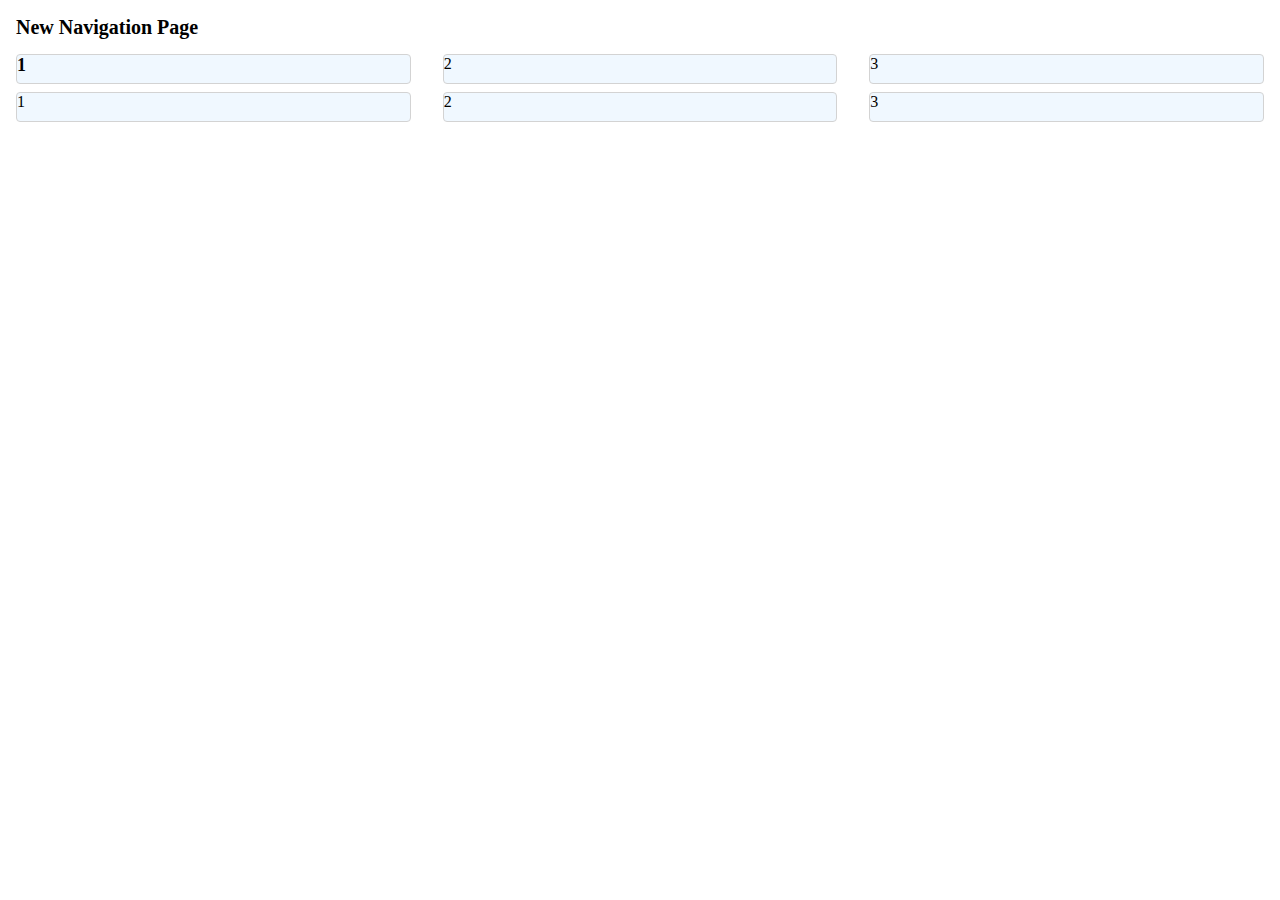
==== newhp2.html @ 9b763500 "edited css2" ====
<html lang="zh-CN">
<head>
    <meta charset="utf-8">
    <title>New Navigation Page</title>
    <link rel="stylesheet" href="ref/styles2.css" type="text/css"/>
    <script type="text/javascript" src="http://lib.sinaapp.com/js/jquery/1.9.1/jquery-1.9.1.min.js"></script>
    <script type="text/javascript" src="ref/buttons2.js"></script>
    <meta name="viewport" content="width=device-width">
    <link href="ref/bootstrap-responsive.css" rel="stylesheet">
</head>
<body>
<div class="container-fluid">
    <div class="row-fluid">
        <div class="span5"><h1>New Navigation Page</h1></div>
    </div>
    <div class="row-fluid">
        <div class="span4">
            <h2>1</h2>
        </div>
        <div class="span4">
            2
        </div>
        <div class="span4">
            3
        </div>
    </div>
    <div class="row-fluid">
        <div class="span4">
            1
        </div>
        <div class="span4">
            2
        </div>
        <div class="span4">
            3
        </div>
    </div>
</div>
</body>
</html>
---- ref/styles2.css ----
* {
    margin: 0;
    padding: 0;
    border: 0;
    font-family: "源ノ角ゴシック", serif;
}

body {
    margin: 1em;
}

h1, h2 {
    font-family: "源ノ角ゴシック", serif;
}

h1 {
    font-size: 20px;
}

h2 {
    font-size: 18px;
}

.row-fluid {
    margin: 0 0 0.5em 0;
}

.row-fluid .span4 {
    border: 1px solid lightgray;
    border-radius: 0.25em;
    background-color: aliceblue;
}

.span4 ul {
    padding: 0.5em;
}
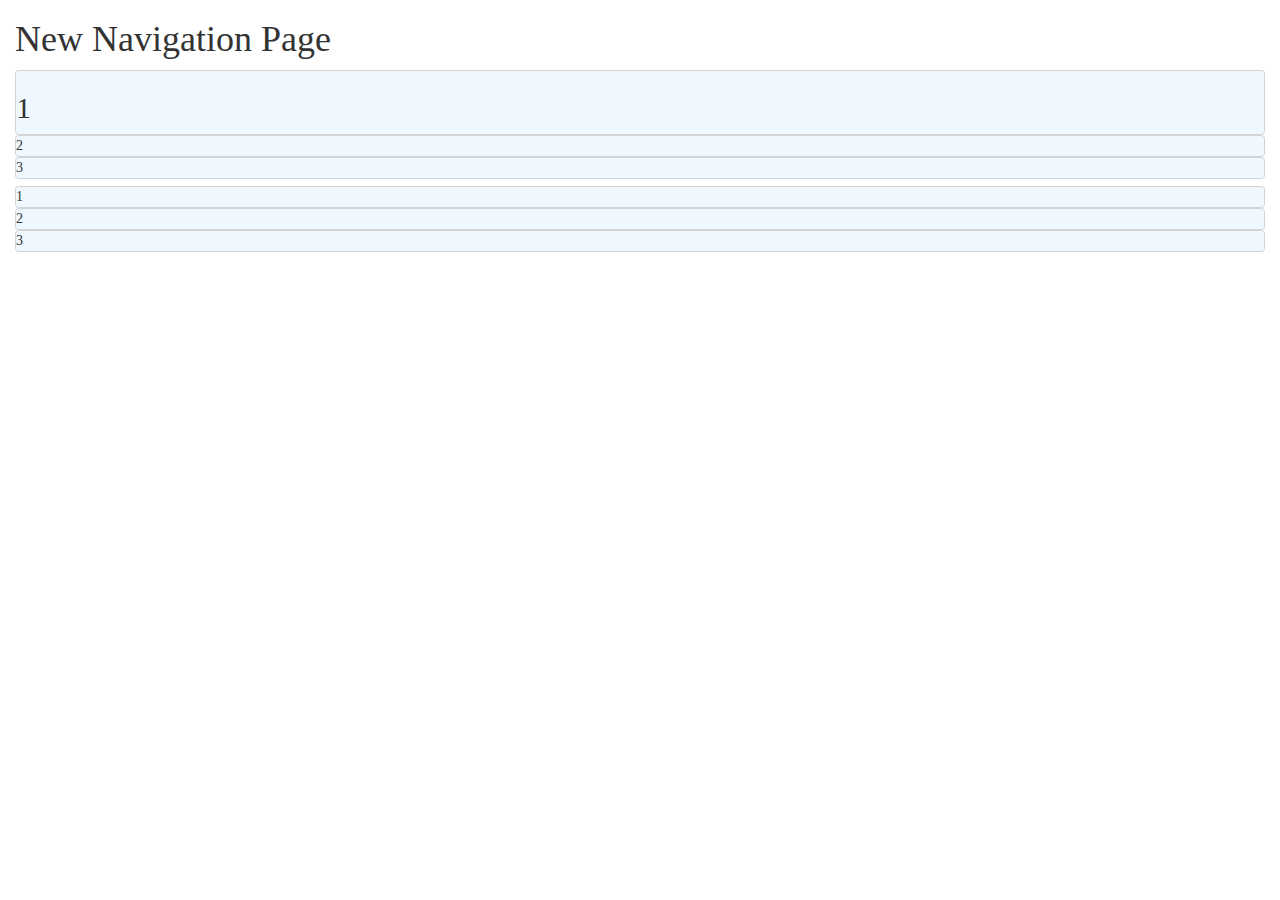
==== commit 1bfaab88: "edit ref" ====
--- a/newhp2.html
+++ b/newhp2.html
@@ -2,11 +2,13 @@
 <head>
     <meta charset="utf-8">
     <title>New Navigation Page</title>
-    <link rel="stylesheet" href="ref/styles2.css" type="text/css"/>
     <script type="text/javascript" src="http://lib.sinaapp.com/js/jquery/1.9.1/jquery-1.9.1.min.js"></script>
+	
+	<link rel="stylesheet" href="ref/styles2.css" type="text/css"/>
     <script type="text/javascript" src="ref/buttons2.js"></script>
-    <meta name="viewport" content="width=device-width">
-    <link href="ref/bootstrap-responsive.css" rel="stylesheet">
+	
+    <meta name="viewport" content="width=device-width, initial-scale=1.0">
+    <link href="https://maxcdn.bootstrapcdn.com/bootstrap/3.3.7/css/bootstrap.min.css" rel="stylesheet">
 </head>
 <body>
 <div class="container-fluid">
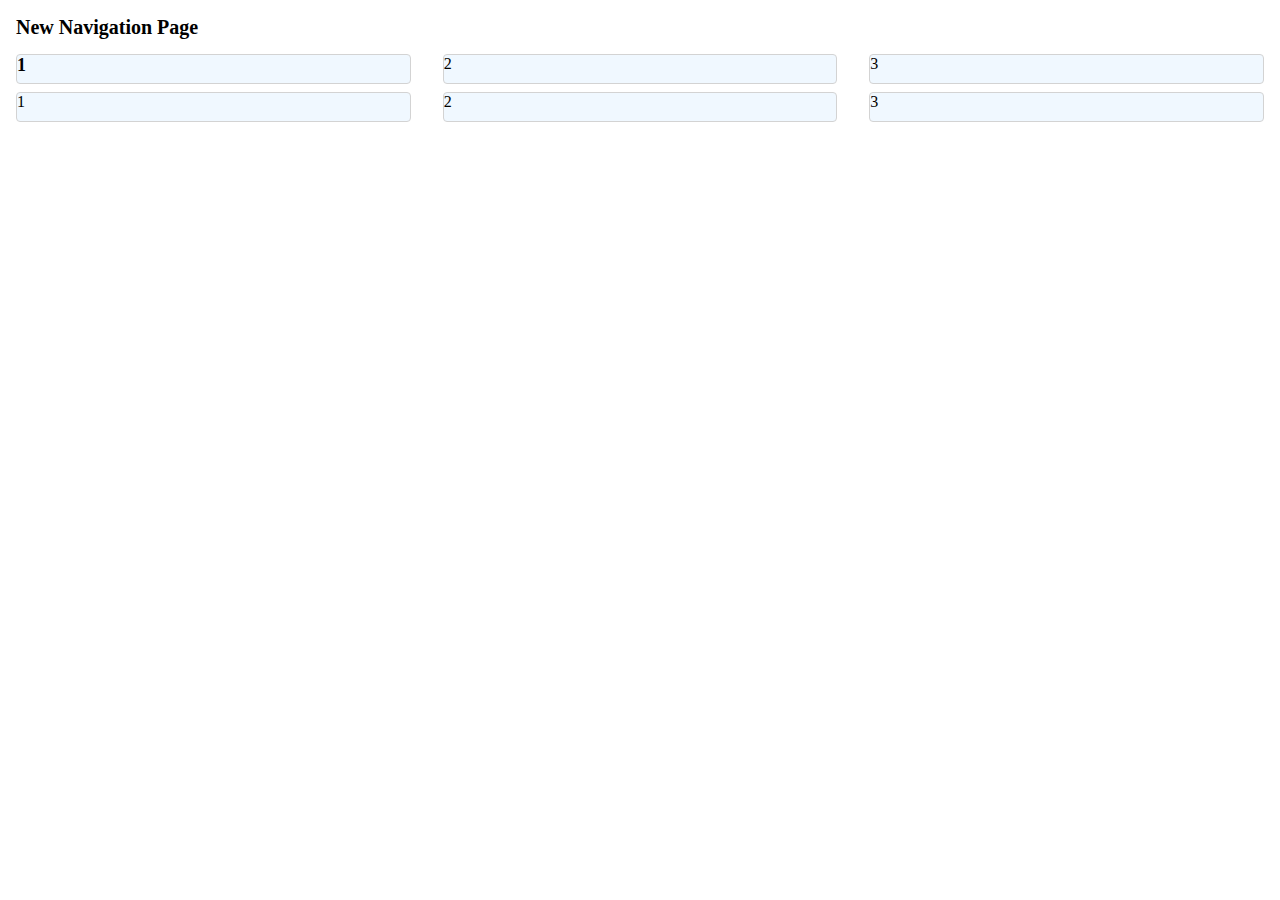
==== commit 68f75480: "emmm" ====
--- a/newhp2.html
+++ b/newhp2.html
@@ -2,13 +2,11 @@
 <head>
     <meta charset="utf-8">
     <title>New Navigation Page</title>
+    <link rel="stylesheet" href="ref/styles2.css" type="text/css"/>
     <script type="text/javascript" src="http://lib.sinaapp.com/js/jquery/1.9.1/jquery-1.9.1.min.js"></script>
-	
-	<link rel="stylesheet" href="ref/styles2.css" type="text/css"/>
     <script type="text/javascript" src="ref/buttons2.js"></script>
-	
-    <meta name="viewport" content="width=device-width, initial-scale=1.0">
-    <link href="https://maxcdn.bootstrapcdn.com/bootstrap/3.3.7/css/bootstrap.min.css" rel="stylesheet">
+    <meta name="viewport" content="width=device-width">
+    <link href="ref/bootstrap-responsive.css" rel="stylesheet">
 </head>
 <body>
 <div class="container-fluid">
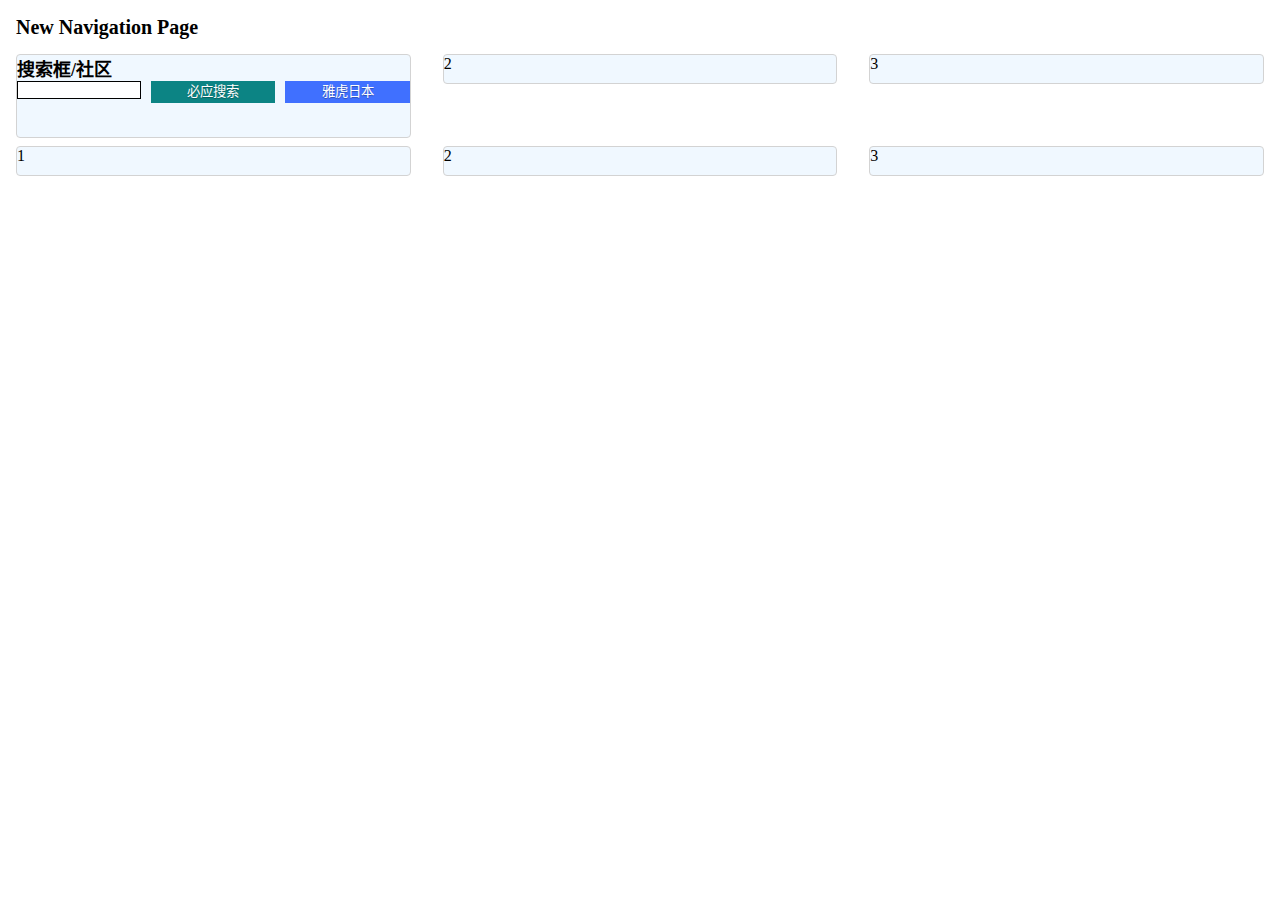
==== commit eb50bdb7: "search box added. updated css." ====
--- a/newhp2.html
+++ b/newhp2.html
@@ -11,11 +11,24 @@
 <body>
 <div class="container-fluid">
     <div class="row-fluid">
-        <div class="span5"><h1>New Navigation Page</h1></div>
+        <div class="span5"><h1 style="font-size: 20px;">New Navigation Page</h1></div>
     </div>
     <div class="row-fluid">
         <div class="span4">
-            <h2>1</h2>
+            <h2>搜索框/社区</h2>
+
+            <div class="row-fluid multi-search">
+                <div class="span4"><input type="text" id="webSearchKey"></div>
+                <div class="span4">
+                    <button id="bing" style="background-color: rgb(12, 132, 132)">必应搜索</button>
+                </div>
+                <div class="span4">
+                    <button id="yahoo" style="background-color: rgb(64, 112, 255)">雅虎日本</button>
+                </div>
+            </div>
+            <ul>
+                <li></li>
+            </ul>
         </div>
         <div class="span4">
             2
--- a/ref/styles2.css
+++ b/ref/styles2.css
@@ -9,23 +9,37 @@
     margin: 1em;
 }
 
-h1, h2 {
-    font-family: "源ノ角ゴシック", serif;
+h2 {
+    font-size: 18px;
 }
 
-h1 {
-    font-size: 20px;
+li {
+    list-style-type: none;
+    margin:2px 0;
 }
 
-h2 {
-    font-size: 18px;
+input[type=text], button {
+    border: 1px black solid;
+}
+
+button {
+    padding: 1px 6px;
+    line-height: 150%;
+    text-shadow: 0px 1px 1px rgba(0, 0, 0, 0.3);
+    color: #ffffff;
+    cursor: hand;
+    border: 1px #666666;
+}
+
+button:hover {
+    box-shadow: 0px 1px 2px rgba(0, 0, 0, 0.2);
 }
 
 .row-fluid {
     margin: 0 0 0.5em 0;
 }
 
-.row-fluid .span4 {
+.container-fluid>.row-fluid>.span4 {
     border: 1px solid lightgray;
     border-radius: 0.25em;
     background-color: aliceblue;
@@ -35,3 +49,7 @@
     padding: 0.5em;
 }
 
+.multi-search > * > * {
+    width: 100%;
+}
+
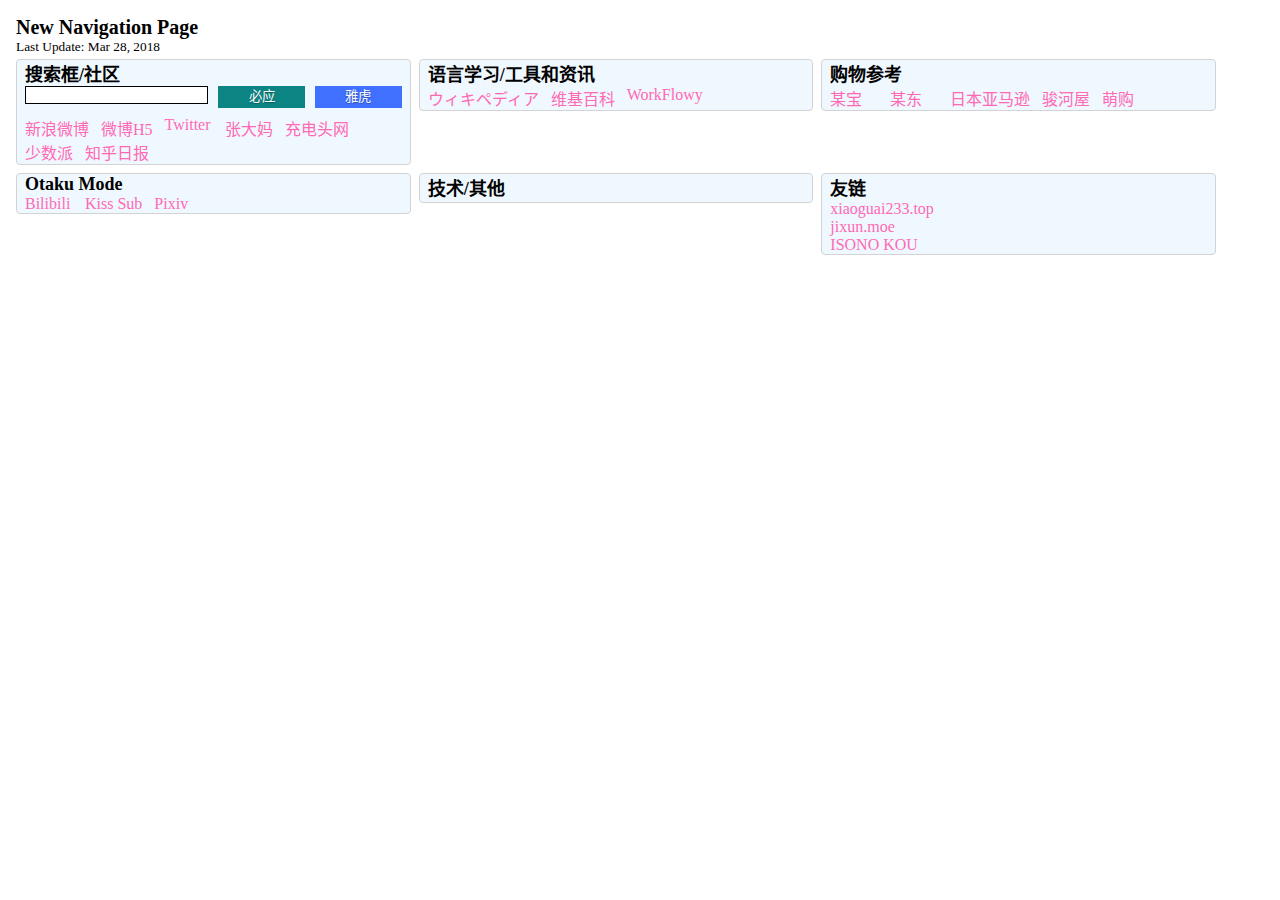
==== commit 078e380e: "Update contents" ====
--- a/newhp2.html
+++ b/newhp2.html
@@ -1,53 +1,89 @@
 <html lang="zh-CN">
+
 <head>
     <meta charset="utf-8">
     <title>New Navigation Page</title>
-    <link rel="stylesheet" href="ref/styles2.css" type="text/css"/>
-    <script type="text/javascript" src="http://lib.sinaapp.com/js/jquery/1.9.1/jquery-1.9.1.min.js"></script>
+    <link rel="stylesheet" href="ref/styles2.css" type="text/css" />
+    <script type="text/javascript" src="https://lib.sinaapp.com/js/jquery/1.9.1/jquery-1.9.1.min.js"></script>
     <script type="text/javascript" src="ref/buttons2.js"></script>
     <meta name="viewport" content="width=device-width">
     <link href="ref/bootstrap-responsive.css" rel="stylesheet">
 </head>
+
 <body>
-<div class="container-fluid">
-    <div class="row-fluid">
-        <div class="span5"><h1 style="font-size: 20px;">New Navigation Page</h1></div>
-    </div>
-    <div class="row-fluid">
-        <div class="span4">
-            <h2>搜索框/社区</h2>
+    <div class="container-fluid">
+        <div class="row-fluid">
+            <div class="span5">
+                <h1 style="font-size: 20px;">New Navigation Page</h1>
+                <small>Last Update: Mar 28, 2018</small>
+            </div>
+        </div>
+        <div class="row-fluid">
+            <div class="span4">
+                <h2>搜索框/社区</h2>
 
-            <div class="row-fluid multi-search">
-                <div class="span4"><input type="text" id="webSearchKey"></div>
-                <div class="span4">
-                    <button id="bing" style="background-color: rgb(12, 132, 132)">必应搜索</button>
+                <div class="row-fluid multi-search">
+                    <div class="span6">
+                        <input type="text" id="webSearchKey">
+                    </div>
+                    <div class="span3">
+                        <button id="bing" style="background-color: rgb(12, 132, 132)">必应</button>
+                    </div>
+                    <div class="span3">
+                        <button id="yahoo" style="background-color: rgb(64, 112, 255)">雅虎</button>
+                    </div>
                 </div>
-                <div class="span4">
-                    <button id="yahoo" style="background-color: rgb(64, 112, 255)">雅虎日本</button>
-                </div>
+                <ul class="links">
+                    <li><a href="http://weibo.com" target="_blank">新浪微博</a></li>
+                    <li><a href="http://m.weibo.cn/beta" target="_blank">微博H5</a></li>
+                    <li><a href="https://www.twitter.com" target="_blank">Twitter</a></li>
+                    <li><a href="http://post.smzdm.com" target="_blank">张大妈</a></li>
+                    <li><a href="http://www.chongdiantou.com" target="_blank">充电头网</a></li>
+                    <li><a href="http://www.sspai.com" target="_blank">少数派</a></li>
+                    <li><a href="https://daily.zhihu.com" target="_blank">知乎日报</a></li>
+                </ul>
             </div>
-            <ul>
-                <li></li>
-            </ul>
+            <div class="span4">
+                <h2>语言学习/工具和资讯</h2>
+                <ul class="links">
+                    <li><a href="https://ja.wikipedia.org" target="_blank">ウィキペディア</a></li>
+                    <li><a href="https://zh.wikipedia.org" target="_blank">维基百科</a></li>
+                    <li><a href="https://www.workflowy.com" target="_blank">WorkFlowy</a></li>
+                </ul>
+            </div>
+            <div class="span4">
+                <h2>购物参考</h2>
+                <ul class="links">
+                    <li><a href="https://www.taobao.com" target="_blank">某宝</a></li>
+                    <li><a href="https://www.jd.com" target="_blank">某东</a></li>
+                    <li><a href="https://www.amazon.co.jp" target="_blank">日本亚马逊</a></li>
+                    <li><a href="https://www.suruga-ya.jp" target="_blank">骏河屋</a></li>
+                    <li><a href="https://www.030buy.net" target="_blank">萌购</a></li>
+                </ul>
+            </div>
         </div>
-        <div class="span4">
-            2
-        </div>
-        <div class="span4">
-            3
+        <div class="row-fluid">
+            <div class="span4">
+                <h2>Otaku Mode</h2>
+                <ul class="links">
+                    <li><a href="https://www.bilibili.com" target="_blank">Bilibili</a></li>
+                    <li><a href="https://www.kisssub.org" target="_blank">Kiss Sub</a></li>
+                    <li><a href="https://www.pixiv.net" target="_blank">Pixiv</a></li>
+                </ul>
+            </div>
+            <div class="span4">
+                <h2>技术/其他</h2>
+            </div>
+            <div class="span4">
+                <h2>友链</h2>
+                <ul class="links lines" >
+                    <li><a href="http://xiaoguai233.top" target="_blank">xiaoguai233.top</a></li>
+                    <li><a href="https://jixun.moe" target="_blank">jixun.moe</a></li>
+                    <li><a href="http://maki.im" target="_blank">ISONO KOU</a></li>
+                </ul>
+            </div>
         </div>
     </div>
-    <div class="row-fluid">
-        <div class="span4">
-            1
-        </div>
-        <div class="span4">
-            2
-        </div>
-        <div class="span4">
-            3
-        </div>
-    </div>
-</div>
 </body>
+
 </html>--- a/ref/styles2.css
+++ b/ref/styles2.css
@@ -13,9 +13,12 @@
     font-size: 18px;
 }
 
-li {
-    list-style-type: none;
-    margin:2px 0;
+a {
+    text-decoration: none;
+}
+
+a,a:visited {
+    color: hotpink;
 }
 
 input[type=text], button {
@@ -35,21 +38,34 @@
     box-shadow: 0px 1px 2px rgba(0, 0, 0, 0.2);
 }
 
-.row-fluid {
+/* .row-fluid {
     margin: 0 0 0.5em 0;
-}
+} */
 
 .container-fluid>.row-fluid>.span4 {
     border: 1px solid lightgray;
     border-radius: 0.25em;
     background-color: aliceblue;
+    padding: 0 0.5em;
+    margin: 0.25em;
 }
 
-.span4 ul {
-    padding: 0.5em;
-}
-
-.multi-search > * > * {
+.multi-search>*>* {
     width: 100%;
 }
 
+.links li {
+    list-style-type: none;
+    float: left;
+    min-width: 3em;
+    padding-right: 0.75em;
+}
+
+.lines li{
+    float:none;
+    padding-right:0;
+}
+
+.links li:last-child {
+    padding-right: 0;
+}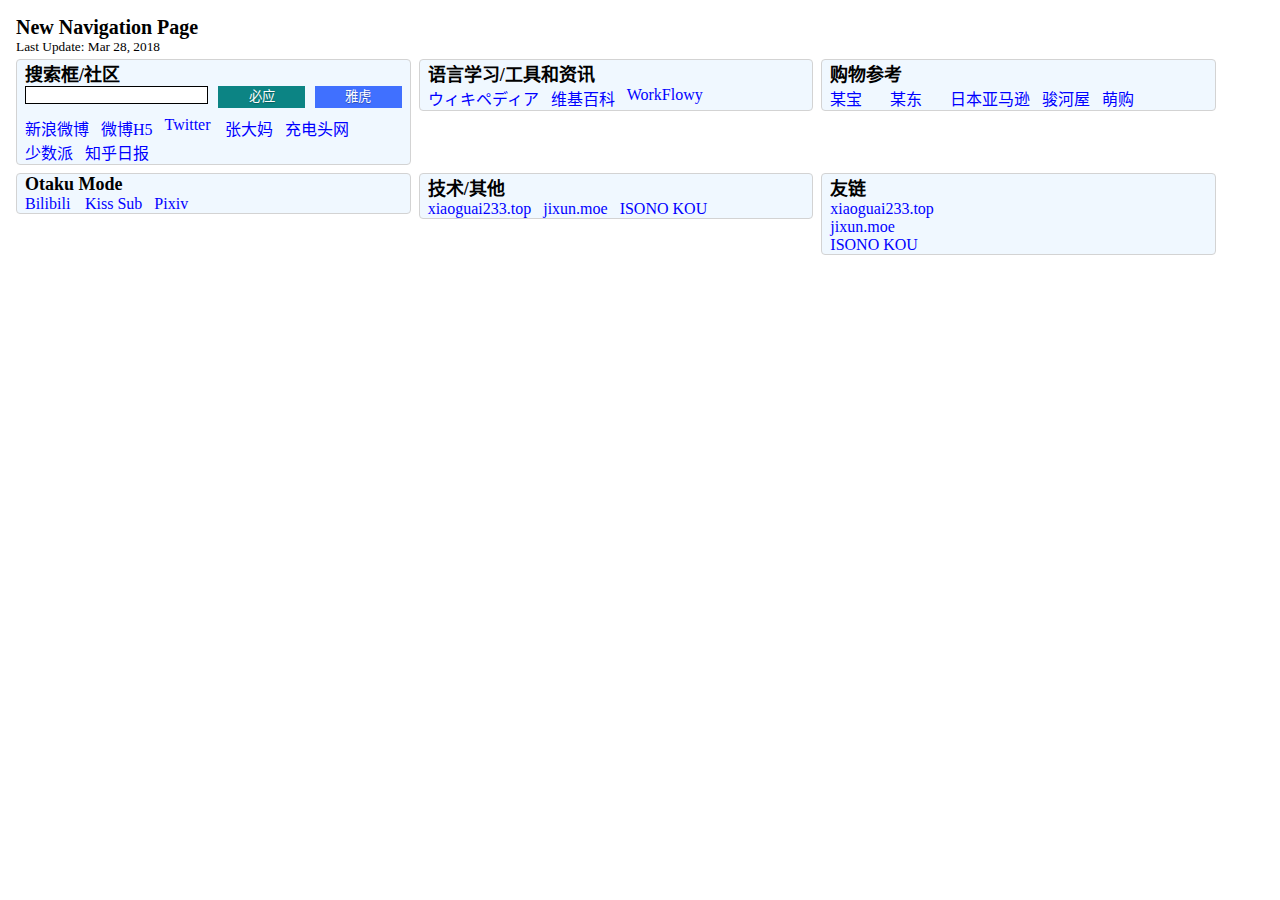
==== commit f882fa70: "fix bug in small screen" ====
--- a/newhp2.html
+++ b/newhp2.html
@@ -34,31 +34,60 @@
                     </div>
                 </div>
                 <ul class="links">
-                    <li><a href="http://weibo.com" target="_blank">新浪微博</a></li>
-                    <li><a href="http://m.weibo.cn/beta" target="_blank">微博H5</a></li>
-                    <li><a href="https://www.twitter.com" target="_blank">Twitter</a></li>
-                    <li><a href="http://post.smzdm.com" target="_blank">张大妈</a></li>
-                    <li><a href="http://www.chongdiantou.com" target="_blank">充电头网</a></li>
-                    <li><a href="http://www.sspai.com" target="_blank">少数派</a></li>
-                    <li><a href="https://daily.zhihu.com" target="_blank">知乎日报</a></li>
+                    <li>
+                        <a href="http://weibo.com" target="_blank">新浪微博</a>
+                    </li>
+                    <li>
+                        <a href="http://m.weibo.cn/beta" target="_blank">微博H5</a>
+                    </li>
+                    <li>
+                        <a href="https://www.twitter.com" target="_blank">Twitter</a>
+                    </li>
+                    <li>
+                        <a href="http://post.smzdm.com" target="_blank">张大妈</a>
+                    </li>
+                    <li>
+                        <a href="http://www.chongdiantou.com" target="_blank">充电头网</a>
+                    </li>
+                    <li>
+                        <a href="http://www.sspai.com" target="_blank">少数派</a>
+                    </li>
+                    <li>
+                        <a href="https://daily.zhihu.com" target="_blank">知乎日报</a>
+                    </li>
                 </ul>
             </div>
             <div class="span4">
                 <h2>语言学习/工具和资讯</h2>
                 <ul class="links">
-                    <li><a href="https://ja.wikipedia.org" target="_blank">ウィキペディア</a></li>
-                    <li><a href="https://zh.wikipedia.org" target="_blank">维基百科</a></li>
-                    <li><a href="https://www.workflowy.com" target="_blank">WorkFlowy</a></li>
+                    <li>
+                        <a href="https://ja.wikipedia.org" target="_blank">ウィキペディア</a>
+                    </li>
+                    <li>
+                        <a href="https://zh.wikipedia.org" target="_blank">维基百科</a>
+                    </li>
+                    <li>
+                        <a href="https://www.workflowy.com" target="_blank">WorkFlowy</a>
+                    </li>
                 </ul>
             </div>
             <div class="span4">
                 <h2>购物参考</h2>
                 <ul class="links">
-                    <li><a href="https://www.taobao.com" target="_blank">某宝</a></li>
-                    <li><a href="https://www.jd.com" target="_blank">某东</a></li>
-                    <li><a href="https://www.amazon.co.jp" target="_blank">日本亚马逊</a></li>
-                    <li><a href="https://www.suruga-ya.jp" target="_blank">骏河屋</a></li>
-                    <li><a href="https://www.030buy.net" target="_blank">萌购</a></li>
+                    <li>
+                        <a href="https://www.taobao.com" target="_blank">某宝</a></li>
+                    <li>
+                        <a href="https://www.jd.com" target="_blank">某东</a>
+                    </li>
+                    <li>
+                        <a href="https://www.amazon.co.jp" target="_blank">日本亚马逊</a>
+                    </li>
+                    <li>
+                        <a href="https://www.suruga-ya.jp" target="_blank">骏河屋</a>
+                    </li>
+                    <li>
+                        <a href="https://www.030buy.net" target="_blank">萌购</a>
+                    </li>
                 </ul>
             </div>
         </div>
@@ -66,20 +95,43 @@
             <div class="span4">
                 <h2>Otaku Mode</h2>
                 <ul class="links">
-                    <li><a href="https://www.bilibili.com" target="_blank">Bilibili</a></li>
-                    <li><a href="https://www.kisssub.org" target="_blank">Kiss Sub</a></li>
-                    <li><a href="https://www.pixiv.net" target="_blank">Pixiv</a></li>
+                    <li>
+                        <a href="https://www.bilibili.com" target="_blank">Bilibili</a>
+                    </li>
+                    <li>
+                        <a href="https://www.kisssub.org" target="_blank">Kiss Sub</a>
+                    </li>
+                    <li>
+                        <a href="https://www.pixiv.net" target="_blank">Pixiv</a>
+                    </li>
                 </ul>
             </div>
             <div class="span4">
                 <h2>技术/其他</h2>
+                <ul class="links">
+                    <li>
+                        <a href="http://xiaoguai233.top" target="_blank">xiaoguai233.top</a>
+                    </li>
+                    <li>
+                        <a href="https://jixun.moe" target="_blank">jixun.moe</a>
+                    </li>
+                    <li>
+                        <a href="http://maki.im" target="_blank">ISONO KOU</a>
+                    </li>
+                </ul>
             </div>
             <div class="span4">
                 <h2>友链</h2>
-                <ul class="links lines" >
-                    <li><a href="http://xiaoguai233.top" target="_blank">xiaoguai233.top</a></li>
-                    <li><a href="https://jixun.moe" target="_blank">jixun.moe</a></li>
-                    <li><a href="http://maki.im" target="_blank">ISONO KOU</a></li>
+                <ul class="links lines">
+                    <li>
+                        <a href="http://xiaoguai233.top" target="_blank">xiaoguai233.top</a>
+                    </li>
+                    <li>
+                        <a href="https://jixun.moe" target="_blank">jixun.moe</a>
+                    </li>
+                    <li>
+                        <a href="http://maki.im" target="_blank">ISONO KOU</a>
+                    </li>
                 </ul>
             </div>
         </div>
--- a/ref/styles2.css
+++ b/ref/styles2.css
@@ -13,11 +13,12 @@
     font-size: 18px;
 }
 
-a {
+a,a:visited {
+    color:blue;
     text-decoration: none;
 }
 
-a,a:visited {
+a:hover {
     color: hotpink;
 }
 
@@ -42,6 +43,12 @@
     margin: 0 0 0.5em 0;
 } */
 
+.container-fluid>.row-fluid>.span4>h2{
+    overflow:auto;
+    float:none;
+    clear:both;
+}
+
 .container-fluid>.row-fluid>.span4 {
     border: 1px solid lightgray;
     border-radius: 0.25em;
@@ -52,6 +59,12 @@
 
 .multi-search>*>* {
     width: 100%;
+}
+
+.links:after{
+    content: "";
+    clear: both;
+    display: table;
 }
 
 .links li {
@@ -68,4 +81,4 @@
 
 .links li:last-child {
     padding-right: 0;
-}+}
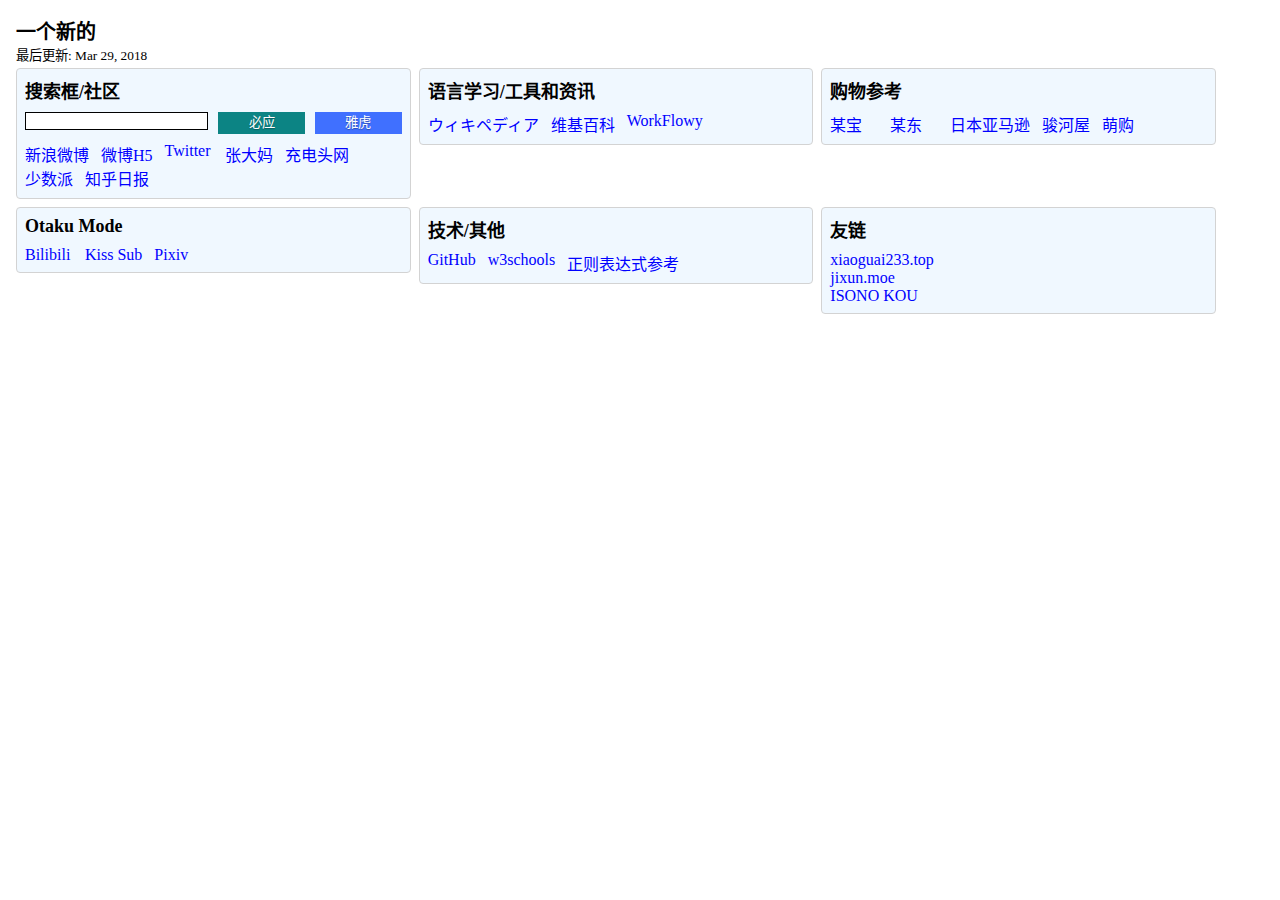
==== commit f7f9f4bc: "Add links" ====
--- a/newhp2.html
+++ b/newhp2.html
@@ -2,7 +2,7 @@
 
 <head>
     <meta charset="utf-8">
-    <title>New Navigation Page</title>
+    <title>一个新的</title>
     <link rel="stylesheet" href="ref/styles2.css" type="text/css" />
     <script type="text/javascript" src="https://lib.sinaapp.com/js/jquery/1.9.1/jquery-1.9.1.min.js"></script>
     <script type="text/javascript" src="ref/buttons2.js"></script>
@@ -14,8 +14,8 @@
     <div class="container-fluid">
         <div class="row-fluid">
             <div class="span5">
-                <h1 style="font-size: 20px;">New Navigation Page</h1>
-                <small>Last Update: Mar 28, 2018</small>
+                <h1 style="font-size: 20px;">一个新的</h1>
+                <small>最后更新: Mar 29, 2018</small>
             </div>
         </div>
         <div class="row-fluid">
@@ -110,13 +110,13 @@
                 <h2>技术/其他</h2>
                 <ul class="links">
                     <li>
-                        <a href="http://xiaoguai233.top" target="_blank">xiaoguai233.top</a>
+                        <a href="https://www.github.com" target="_blank">GitHub</a>
                     </li>
                     <li>
-                        <a href="https://jixun.moe" target="_blank">jixun.moe</a>
+                        <a href="https://www.w3schools.com" target="_blank">w3schools</a>
                     </li>
                     <li>
-                        <a href="http://maki.im" target="_blank">ISONO KOU</a>
+                        <a href="http://deerchao.net/tutorials/regex/regex.htm" target="_blank">正则表达式参考</a>
                     </li>
                 </ul>
             </div>
--- a/ref/styles2.css
+++ b/ref/styles2.css
@@ -47,13 +47,14 @@
     overflow:auto;
     float:none;
     clear:both;
+	margin-bottom: 0.5em;
 }
 
 .container-fluid>.row-fluid>.span4 {
     border: 1px solid lightgray;
     border-radius: 0.25em;
     background-color: aliceblue;
-    padding: 0 0.5em;
+    padding:  0.5em;
     margin: 0.25em;
 }
 
